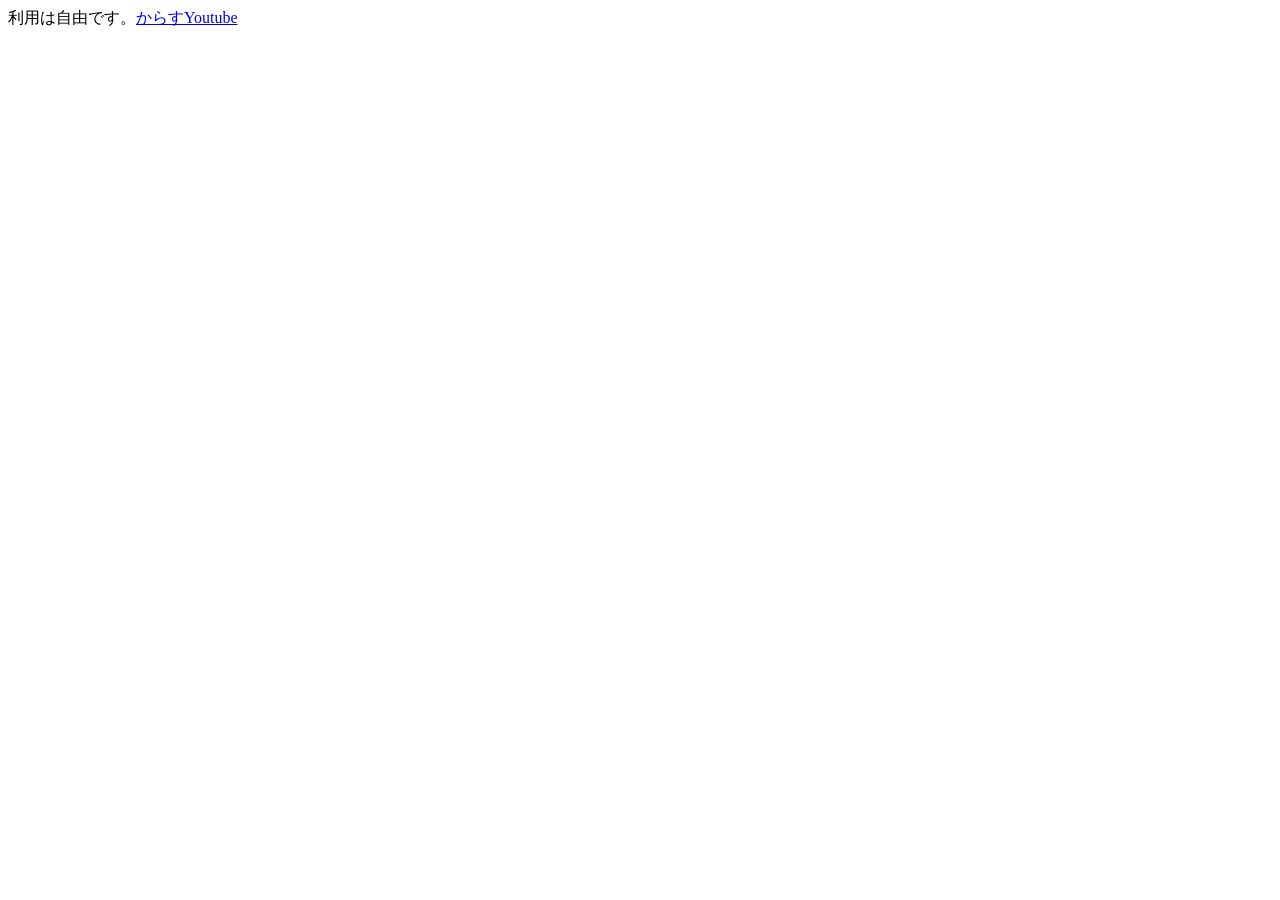
==== index.html @ 7a4d62e3 "Initial commit" ====
<!DOCTYPE html>
<html lang="ja">
<head>
    <meta charset="UTF-8">
    <meta name="viewport" content="width=device-width, initial-scale=1.0">
    <title>エターニアの攻略ヘルプ</title>
    <link rel="stylesheet" href="styles.css" />
    <script type="module" src="common.js" defer></script>
</head>
<body>
    
</body>
</html>
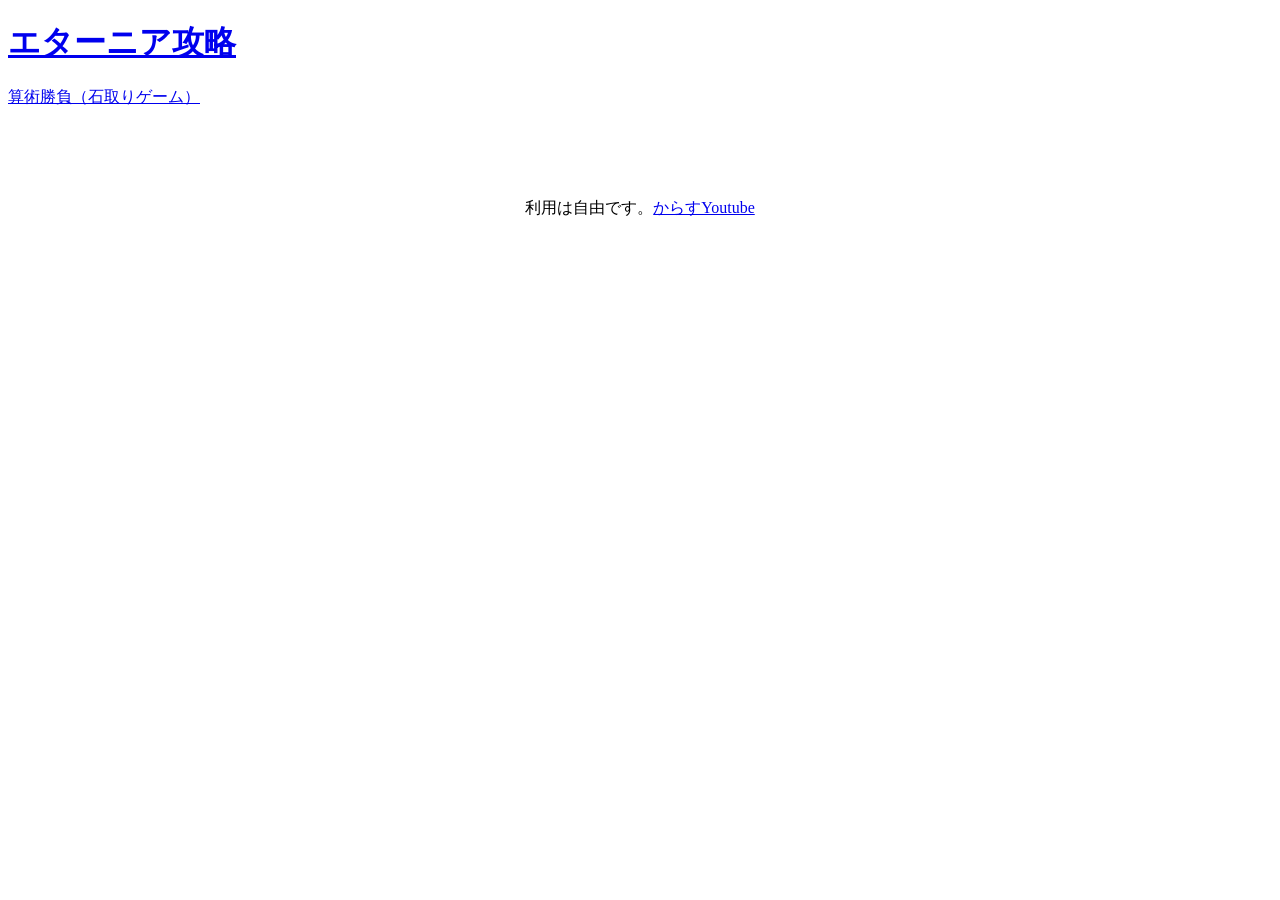
==== commit 01885fd7: "石取りゲーム" ====
--- a/index.html
+++ b/index.html
@@ -8,6 +8,7 @@
     <script type="module" src="common.js" defer></script>
 </head>
 <body>
-    
+    <h1>エターニア攻略</h1>
+    <a href="./rock-piles.html">算術勝負（石取りゲーム）</a> <br>
 </body>
 </html>
--- a/styles.css
+++ b/styles.css
@@ -0,0 +1,35 @@
+table {
+  border-collapse:  collapse;     /* セルの線を重ねる */
+  border: solid 1px 0px;              /* 枠線指定 */
+  margin-left: auto;
+  margin-right: auto;
+}
+table tbody {
+  border-top: solid 2px;
+}
+
+table tr {
+  border-top: solid 1px;
+}
+
+thead tr td {
+  padding: 0 1em;
+}
+
+td {
+  text-align: center;
+}
+
+footer {
+  margin-top: 10vh;
+  display: flex;
+  justify-content: center;
+}
+
+tbody.last-text tr td:last-child {
+  text-align: left;
+}
+
+.right {
+  text-align: right;
+}
